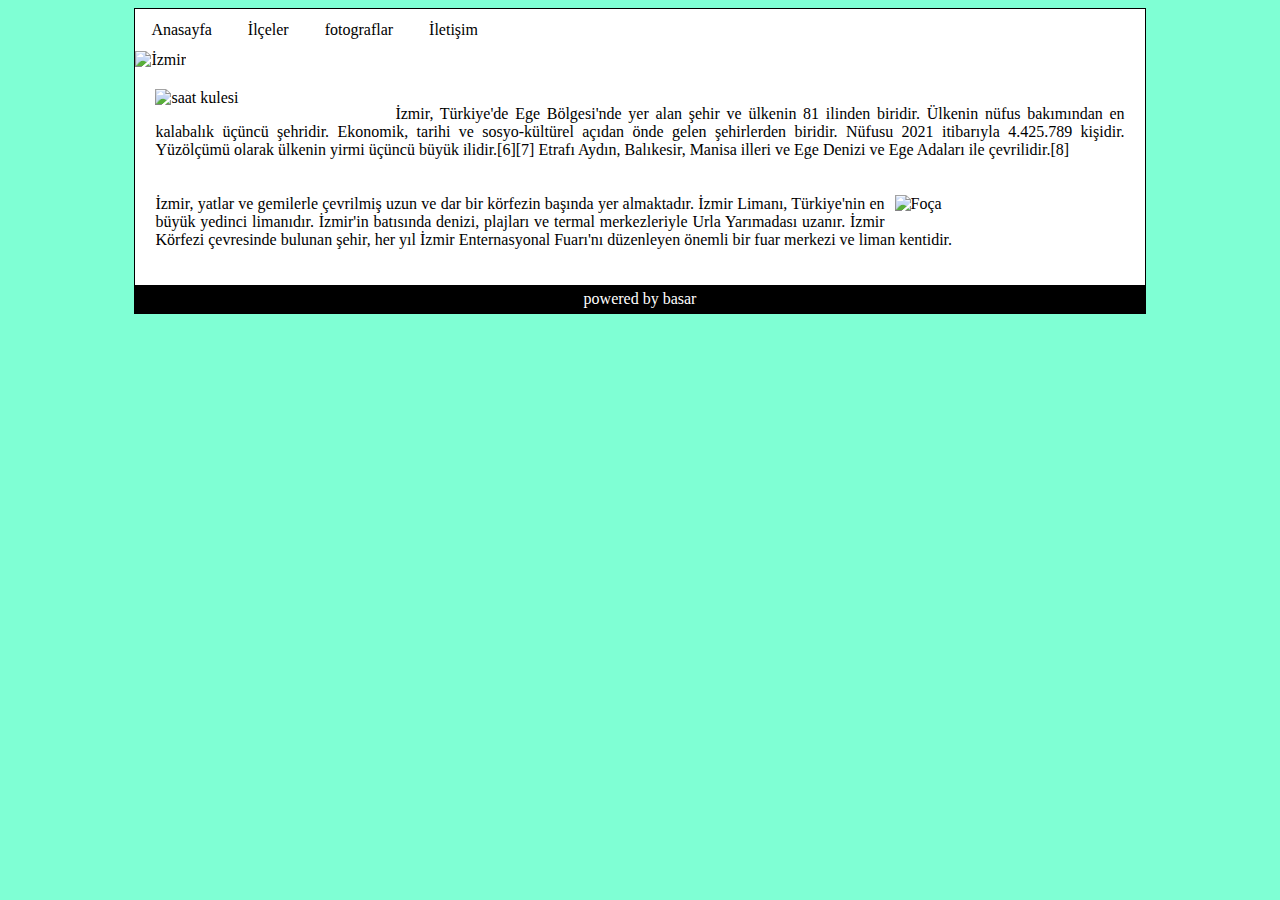
==== index.html @ 7eac6623 "Add files via upload" ====
<!DOCTYPE html>
<html lang="en">

<head>
    <meta charset="UTF-8">
    <meta http-equiv="X-UA-Compatible" content="IE=edge">
    <meta name="viewport" content="width=device-width, initial-scale=1.0">
    <title>.:İzmir:.</title>
    <link rel="stylesheet" href="style.css">
</head>

<body>
    <div id="container">
        <nav>
            <a href="index.html">Anasayfa</a>
            <a href="ilceler.html">İlçeler</a>
            <a href="fotograflar.html">fotograflar</a>
            <a href="iletisim.html">İletişim</a>
        </nav>
        <header>
            <img src="images/banner.png" alt="İzmir">
        </header>
        <section>
            <img src="images/saat-kulesi.jfif" style="float: left;" alt="saat kulesi">
            <p> İzmir, Türkiye'de Ege Bölgesi'nde yer alan şehir ve ülkenin 81 ilinden biridir. Ülkenin nüfus bakımından
                en kalabalık üçüncü şehridir. Ekonomik, tarihi ve sosyo-kültürel açıdan önde gelen şehirlerden biridir.
                Nüfusu 2021 itibarıyla 4.425.789 kişidir. Yüzölçümü olarak ülkenin yirmi üçüncü büyük ilidir.[6][7]
                Etrafı Aydın, Balıkesir, Manisa illeri ve Ege Denizi ve Ege Adaları ile çevrilidir.[8]
            </p>
            <img src="images/Foca_pictures_10.jpg" style="float: right;" alt="Foça">
            <p>
                İzmir, yatlar ve gemilerle çevrilmiş uzun ve dar bir körfezin başında yer almaktadır. İzmir Limanı,
                Türkiye'nin en büyük yedinci limanıdır. İzmir'in batısında denizi, plajları ve termal merkezleriyle Urla
                Yarımadası uzanır. İzmir Körfezi çevresinde bulunan şehir, her yıl İzmir Enternasyonal Fuarı'nı
                düzenleyen önemli bir fuar merkezi ve liman kentidir.
            </p>
        </section>
        <footer>
powered by basar
        </footer>
    </div>
</body>

</html>
---- style.css ----
*{
    box-sizing: border-box;
}
*::after{
    content: "";
    clear: both;
    display: block;
}
body{
    background-color: aquamarine;
}
#container{
    background-color: #fff;
    width: 80%;
    margin-left: auto;
    margin-right: auto;
    border: 1px solid #000;
}
nav{
    width: 100%;
}
nav a{
    text-decoration: none;
    display: inline-block;
    padding: 12px 16px;
    color: #000;
}
nav a:hover{
    background-color: #0f0;
    color: #fff;
}
header{
    width: 100%;
}
header img{
    width: 100%;
}
section{
    width: 100%;
    padding: 10px;
}
p{
    padding: 10px;
    text-align: justify;
}
section img{
    width: 250px;
    padding: 10px;
}
footer{
    text-align: center;
    width: 100%;
    background-color: #000;
    color: #fff;
    padding: 5px;
}
.card{
    width: 32%;
    margin-left: 1%;
   margin-bottom: 5px;
    border: 1px solid #000;
    text-align: center;
    float: left;
}
.card img{
    width: 100%;
}
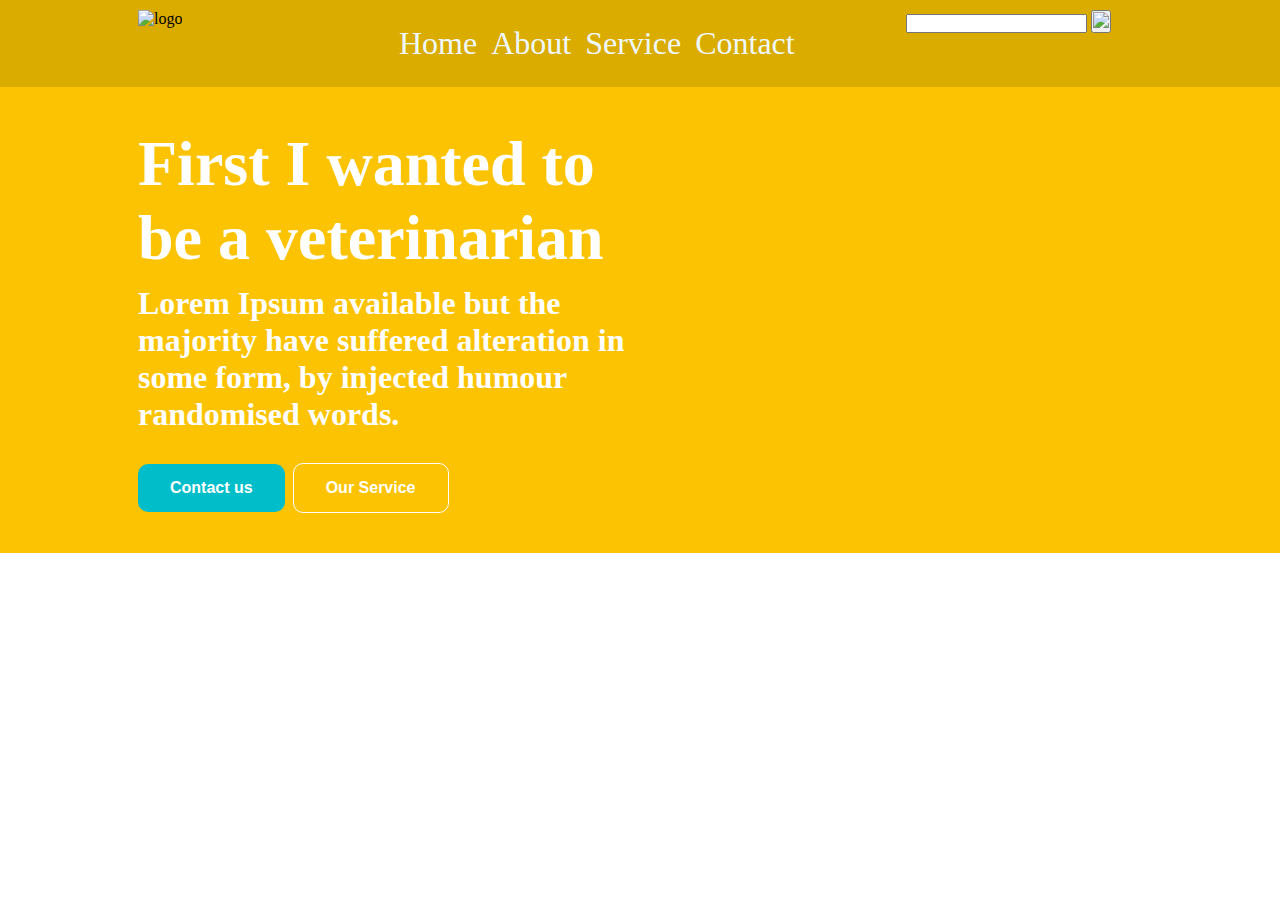
==== commit 1035310a: "Add files via upload" ====
--- a/index.html
+++ b/index.html
@@ -5,39 +5,59 @@
     <meta charset="UTF-8">
     <meta http-equiv="X-UA-Compatible" content="IE=edge">
     <meta name="viewport" content="width=device-width, initial-scale=1.0">
-    <title>.:İzmir:.</title>
+    <title>Document</title>
     <link rel="stylesheet" href="style.css">
 </head>
 
 <body>
-    <div id="container">
-        <nav>
-            <a href="index.html">Anasayfa</a>
-            <a href="ilceler.html">İlçeler</a>
-            <a href="fotograflar.html">fotograflar</a>
-            <a href="iletisim.html">İletişim</a>
-        </nav>
-        <header>
-            <img src="images/banner.png" alt="İzmir">
-        </header>
-        <section>
-            <img src="images/saat-kulesi.jfif" style="float: left;" alt="saat kulesi">
-            <p> İzmir, Türkiye'de Ege Bölgesi'nde yer alan şehir ve ülkenin 81 ilinden biridir. Ülkenin nüfus bakımından
-                en kalabalık üçüncü şehridir. Ekonomik, tarihi ve sosyo-kültürel açıdan önde gelen şehirlerden biridir.
-                Nüfusu 2021 itibarıyla 4.425.789 kişidir. Yüzölçümü olarak ülkenin yirmi üçüncü büyük ilidir.[6][7]
-                Etrafı Aydın, Balıkesir, Manisa illeri ve Ege Denizi ve Ege Adaları ile çevrilidir.[8]
-            </p>
-            <img src="images/Foca_pictures_10.jpg" style="float: right;" alt="Foça">
-            <p>
-                İzmir, yatlar ve gemilerle çevrilmiş uzun ve dar bir körfezin başında yer almaktadır. İzmir Limanı,
-                Türkiye'nin en büyük yedinci limanıdır. İzmir'in batısında denizi, plajları ve termal merkezleriyle Urla
-                Yarımadası uzanır. İzmir Körfezi çevresinde bulunan şehir, her yıl İzmir Enternasyonal Fuarı'nı
-                düzenleyen önemli bir fuar merkezi ve liman kentidir.
-            </p>
-        </section>
-        <footer>
-powered by basar
-        </footer>
+    <div class="container-fluid">
+        <div class="row topbar">
+            <div class="container">
+                <div class="col-3">
+                    <img src="images/images/logo.png" alt="logo">
+                </div>
+                <div class="col-6">
+                    <a href="#">Home </a>
+                    <a href="#">About </a>
+                    <a href="#">Service </a>
+                    <a href="#">Contact </a>
+                </div>
+
+                <div class="col-3">
+                    <input type="text" name="search" id="search">
+                    <button>
+                        <img src="images/images/4092559_search_magnifier_mobile ui_zoom_icon.png" style="width: 24px;">
+                    </button>
+                </div>
+
+            </div>
+            <div class="clearfix"></div>
+            <!--****içerik****-->
+
+            <div class="row yellow">
+                <div class="container">
+                    <div class="col-6">
+                        <h1>First I wanted to be
+                            a veterinarian</h1>
+                        <h2>
+                            Lorem Ipsum available but the majority have
+                            suffered alteration in some form, by injected
+                            humour randomised words.
+                        </h2>
+                        <h2>
+                            <button class="btn">Contact us</button> 
+                            <button class="btn yellow outline" >Our Service</button>
+                        </h2>
+                    </div>
+                    <div class="col-6">
+                        <img src="images/images/kopek.png" alt="">
+                    </div>
+                </div>
+            </div>
+
+
+
+        </div>
     </div>
 </body>
 
--- a/style.css
+++ b/style.css
@@ -1,67 +1,134 @@
-*{
+* {
     box-sizing: border-box;
+    margin: 0;
+    padding: 0;
 }
-*::after{
-    content: "";
-    clear: both;
-    display: block;
+
+.container-fluid {
+    width: 100%;
 }
-body{
-    background-color: aquamarine;
-}
-#container{
-    background-color: #fff;
+
+.container {
     width: 80%;
     margin-left: auto;
     margin-right: auto;
-    border: 1px solid #000;
 }
-nav{
+
+.row::after {
+    content: "";
+    clear: both;
+    display: table;
+}
+
+.col-1 {
+    width: 8.33%;
+}
+
+.col-2 {
+    width: 16.66%;
+}
+
+.col-3 {
+    width: 25%;
+}
+
+.col-4 {
+    width: 33.33%;
+}
+
+.col-5 {
+    width: 41.66%;
+}
+
+.col-6 {
+    width: 50%;
+}
+
+.col-7 {
+    width: 58.33%;
+}
+
+.col-8 {
+    width: 66.66%;
+}
+
+.col-9 {
+    width: 75%;
+}
+
+.col-10 {
+    width: 83.33%;
+}
+
+.col-11 {
+    width: 91.66%;
+}
+
+.col-12 {
     width: 100%;
 }
-nav a{
+
+[class*="col-"] {
+    float: left;
+    padding: 10px;
+}
+
+.clearfix {
+    content: "";
+    clear: both;
+    display: table;
+}
+
+.topbar {
+    background-color: #daac00;
+    height: 100%;
+}
+
+img {
+    width: 100%;
+}
+
+.topbar a {
+    display: inline-block;
+    text-decoration: none;
+    color: aliceblue;
+    padding: 15px 5px;
+    font-size: 2em;
+}
+
+.yellow {
+    background-color: #fcc302 !important;
+}
+
+.yellow h1 {
+    color: white;
+    margin-top: 30px;
+    font-size: 4em;
+}
+
+.yellow h2 {
+    color: white;
+    margin-top: 10px;
+    margin-bottom: 30px;
+    font-size: 2em;
+    ;
+
+}
+
+.btn {
+    border: none;
+    color: white;
+    font-weight: bold;
+    padding: 15px 32px;
+    text-align: center;
     text-decoration: none;
     display: inline-block;
-    padding: 12px 16px;
-    color: #000;
+    font-size: 16px;
+    border-radius: 10px;
+    background-color: #00bec9;
+    cursor: pointer;
 }
-nav a:hover{
-    background-color: #0f0;
-    color: #fff;
-}
-header{
-    width: 100%;
-}
-header img{
-    width: 100%;
-}
-section{
-    width: 100%;
-    padding: 10px;
-}
-p{
-    padding: 10px;
-    text-align: justify;
-}
-section img{
-    width: 250px;
-    padding: 10px;
-}
-footer{
-    text-align: center;
-    width: 100%;
-    background-color: #000;
-    color: #fff;
-    padding: 5px;
-}
-.card{
-    width: 32%;
-    margin-left: 1%;
-   margin-bottom: 5px;
-    border: 1px solid #000;
-    text-align: center;
-    float: left;
-}
-.card img{
-    width: 100%;
+.outline{
+    border: 1px solid #fff;
+
 }